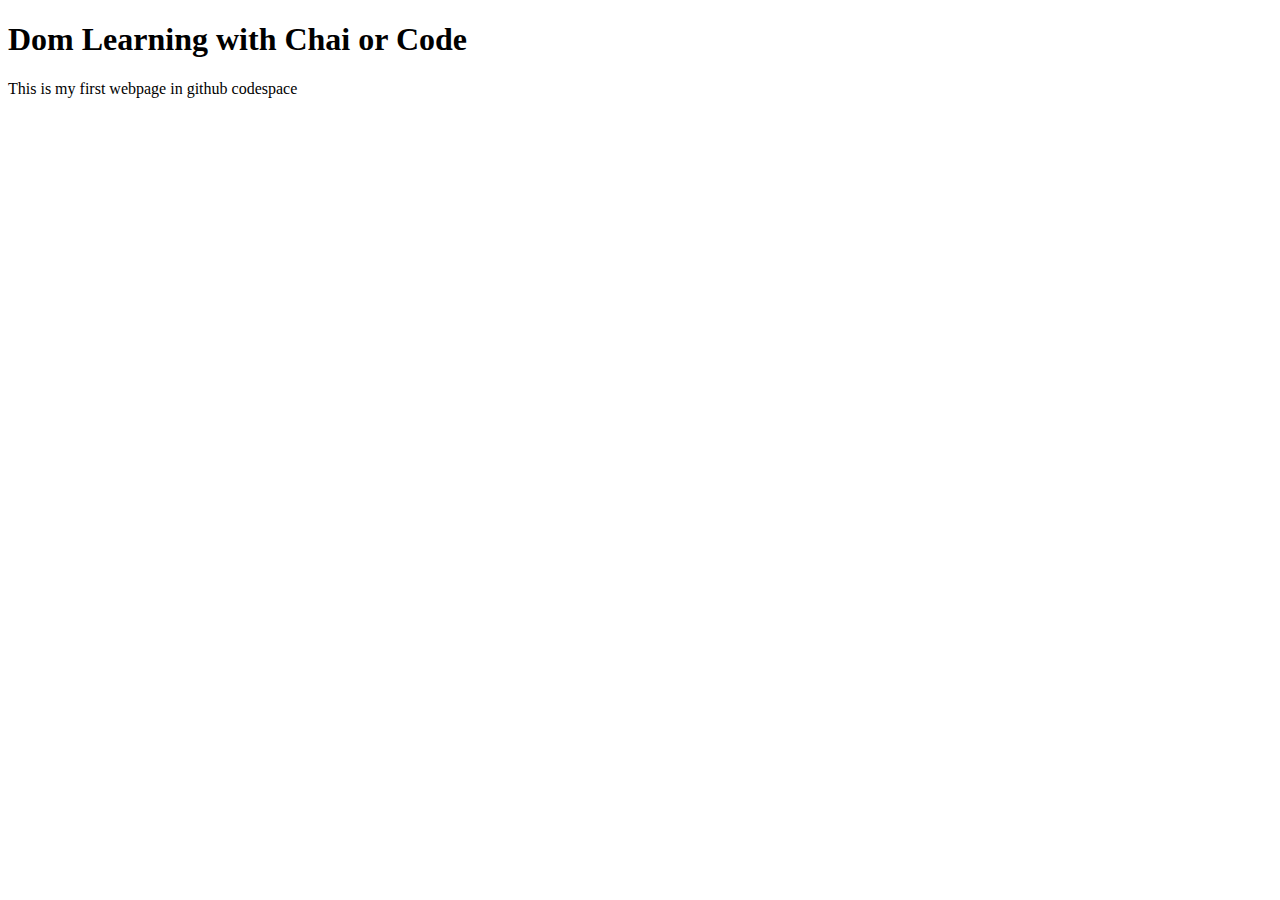
==== 06Dom/one.html @ bdf3f561 "dom" ====
<!DOCTYPE html>
<html lang="en">
<head>
    <meta charset="UTF-8">
    <title>Learning DOM</title>
</head>
<body>
    <div class="bg-black">
        <h1 id="title" class="heading">Dom Learning with Chai or Code</h1>
        <p>This is my first webpage in github codespace</p>
    </div>
</body>
</html>
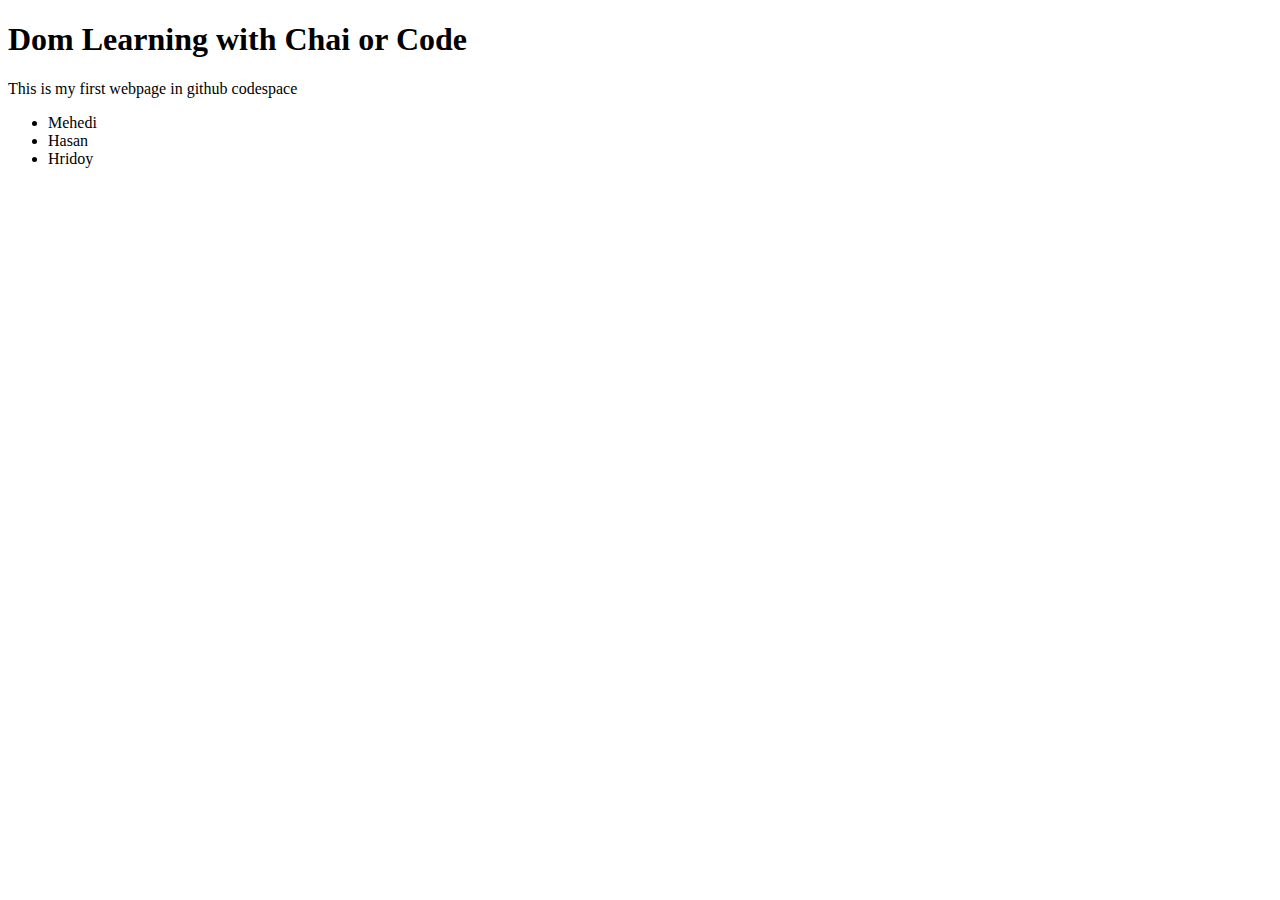
==== commit 09149cf5: "dom" ====
--- a/06Dom/one.html
+++ b/06Dom/one.html
@@ -9,5 +9,10 @@
         <h1 id="title" class="heading">Dom Learning with Chai or Code</h1>
         <p>This is my first webpage in github codespace</p>
     </div>
+    <ul>
+        <li>Mehedi </li>
+        <li>Hasan </li>
+        <li>Hridoy</li>
+    </ul>
 </body>
 </html>